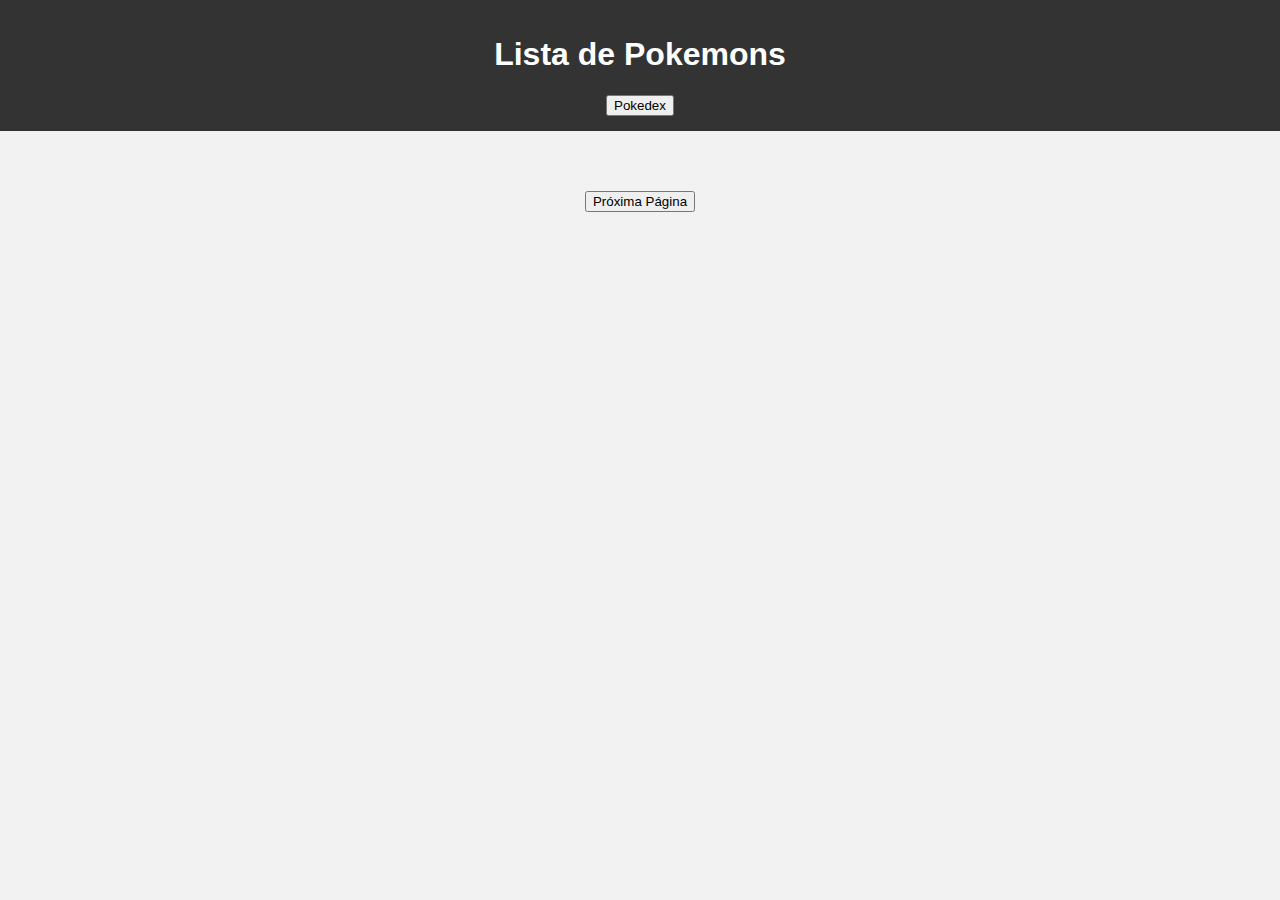
==== index.html @ 80e26967 "Pokedex" ====
<!DOCTYPE html>
<html lang="pt-br">
<head>
    <meta charset="UTF-8">
    <meta name="viewport" content="width=device-width, initial-scale=1.0">
    <link rel="stylesheet" href="css/styles.css">
    <script defer src="js/main.js"></script>
    <title>Pokedex</title>
</head>
<body>
    <!-- Header with buttons and title -->
    <header>
        <h1>Lista de Pokemons</h1>
        <!-- Removido o botão "Voltar" pois não há página anterior -->
        <button id="pokedexBtn" onclick="window.location.href='pokedex.html'">Pokedex</button>
    </header>

    <!-- Pokemon cards container -->
    <div id="pokemonContainer" class="grid-container"></div>

    <!-- Navigation buttons -->
    <div class="navigation">
        <!-- Botão de "Próxima Página" agora funciona -->
        <button id="nextPageBtn" onclick="fetchNextPage()">Próxima Página</button>
        <!-- Botão "Voltar" que aparecerá a partir da segunda página -->
        <button id="backBtn" style="display: none;">Voltar</button>
    </div>
</body>
</html>
---- css/styles.css ----
/* CSS file for styling */
body {
    font-family: 'Arial', sans-serif;
    background-color: #f2f2f2;
    margin: 0;
}

header {
    background-color: #333;
    padding: 15px;
    color: white;
    text-align: center;
}

#pokemonContainer {
    display: flex;
    flex-wrap: wrap;
    justify-content: space-around;
}

.pokemon-card {
    width: 200px;
    margin: 20px;
    padding: 10px;
    border-radius: 8px;
    box-shadow: 0 0 10px rgba(0, 0, 0, 0.1);
}

.grid-container {
    display: grid;
    grid-template-columns: repeat(6, 1fr);
    grid-gap: 15px;
    padding: 20px;
}

.navigation {
    text-align: center;
    margin-top: 20px;
}

/* Add more styles as needed */
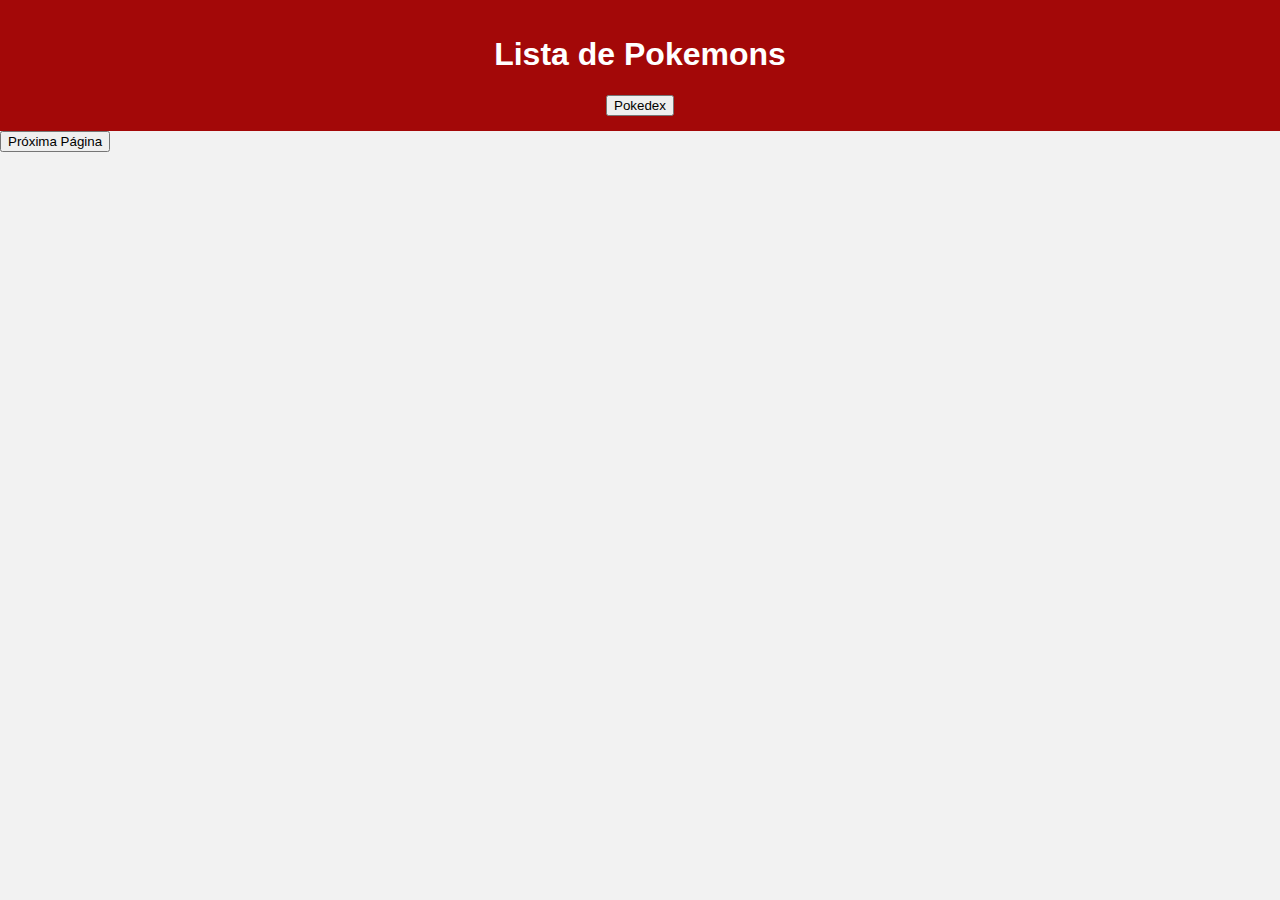
==== commit c8402a52: "Styles" ====
--- a/index.html
+++ b/index.html
@@ -3,7 +3,7 @@
 <head>
     <meta charset="UTF-8">
     <meta name="viewport" content="width=device-width, initial-scale=1.0">
-    <link rel="stylesheet" href="css/styles.css">
+    <link rel="stylesheet" href="css/main.css">
     <script defer src="js/main.js"></script>
     <title>Pokedex</title>
 </head>
@@ -11,18 +11,18 @@
     <!-- Header with buttons and title -->
     <header>
         <h1>Lista de Pokemons</h1>
-        <!-- Removido o botão "Voltar" pois não há página anterior -->
+        
         <button id="pokedexBtn" onclick="window.location.href='pokedex.html'">Pokedex</button>
     </header>
 
-    <!-- Pokemon cards container -->
+    
     <div id="pokemonContainer" class="grid-container"></div>
 
-    <!-- Navigation buttons -->
+    
     <div class="navigation">
-        <!-- Botão de "Próxima Página" agora funciona -->
+        
         <button id="nextPageBtn" onclick="fetchNextPage()">Próxima Página</button>
-        <!-- Botão "Voltar" que aparecerá a partir da segunda página -->
+        
         <button id="backBtn" style="display: none;">Voltar</button>
     </div>
 </body>
--- a/css/main.css
+++ b/css/main.css
@@ -0,0 +1,55 @@
+/* Arquivo CSS para estilizar a página principal (index.html) */
+
+body {
+    font-family: 'Arial', sans-serif;
+    background-color: #f2f2f2;
+    margin: 0;
+}
+
+header {
+    background-color: #a30808;
+    padding: 15px;
+    color: white;
+    text-align: center;
+}
+
+#pokemonContainer {
+    display: flex;
+    flex-wrap: wrap;
+    justify-content: space-around;
+}
+
+.pokemon-card {
+    width: 200px;
+    margin: 20px;
+    padding: 10px;
+    border-radius: 8px;
+    box-shadow: 0 0 10px rgba(0, 0, 0, 0.1);
+    text-align: center; /* Centraliza o texto dentro do card */
+}
+
+.pokemon-card img {
+    display: block;
+    margin: 0 auto; /* Centraliza a imagem no card */
+}
+
+.pokemon-card h3 {
+    text-transform: capitalize; /* Converte a primeira letra para maiúscula */
+    margin-top: 10px;
+}
+
+.pokemon-card button {
+    background-color: #b10d07; /* Cor de fundo verde para os botões */
+    color: white;
+    padding: 7px 16px;
+    border: none;
+    border-radius: 12px;
+    cursor: pointer;
+    margin-top: 10px;
+}
+
+.pokemon-card button:hover {
+    background-color: #e7140c; /* Cor de fundo verde mais escura no hover */
+}
+
+/* Adicione mais estilos conforme necessário */
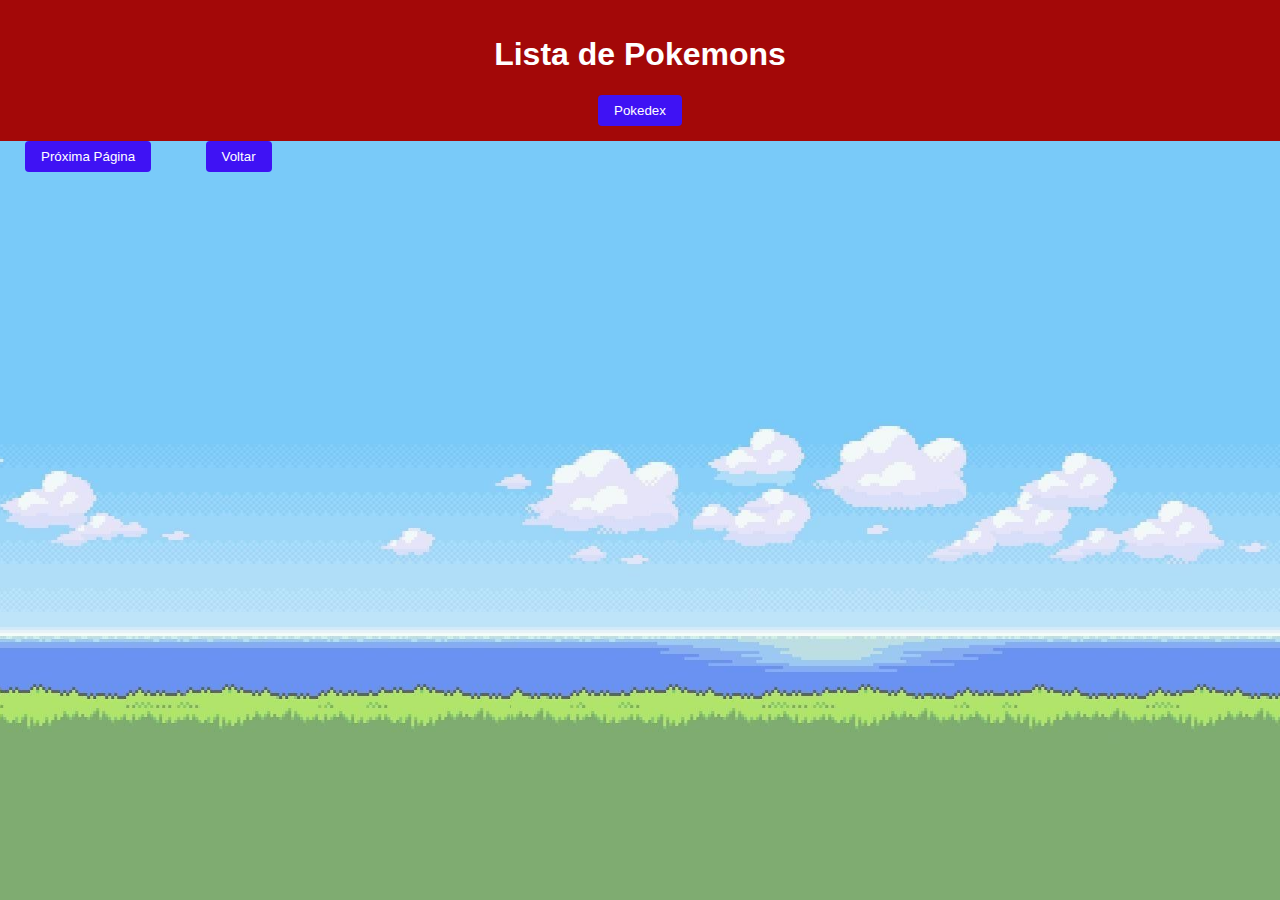
==== commit f60e0550: "@Comments" ====
--- a/index.html
+++ b/index.html
@@ -8,7 +8,7 @@
     <title>Pokedex</title>
 </head>
 <body>
-    <!-- Header with buttons and title -->
+
     <header>
         <h1>Lista de Pokemons</h1>
         
@@ -23,7 +23,7 @@
         
         <button id="nextPageBtn" onclick="fetchNextPage()">Próxima Página</button>
         
-        <button id="backBtn" style="display: none;">Voltar</button>
+        <button id="backBtn" onclick="goBack()">Voltar</button>
     </div>
 </body>
 </html>
--- a/css/main.css
+++ b/css/main.css
@@ -1,9 +1,12 @@
-/* Arquivo CSS para estilizar a página principal (index.html) */
-
 body {
     font-family: 'Arial', sans-serif;
     background-color: #f2f2f2;
     margin: 0;
+    background-image: url('pokemon.jpg');
+    background-size: cover;
+    background-position: center;
+    min-height: 100vh;
+    align-items: center;
 }
 
 header {
@@ -13,33 +16,49 @@
     text-align: center;
 }
 
+header button {
+    background-color: #3f12f4;
+    color: white;
+    padding: 8px 16px;
+    border: none;
+    border-radius: 4px;
+    cursor: pointer;
+    margin: 0 10px;
+}
+
+header button:hover {
+    background-color: #052668;
+}
+
 #pokemonContainer {
     display: flex;
     flex-wrap: wrap;
     justify-content: space-around;
+    
 }
 
 .pokemon-card {
     width: 200px;
     margin: 20px;
     padding: 10px;
+    background-color: #f2f2f2;
     border-radius: 8px;
     box-shadow: 0 0 10px rgba(0, 0, 0, 0.1);
-    text-align: center; /* Centraliza o texto dentro do card */
+    text-align: center; 
 }
 
 .pokemon-card img {
     display: block;
-    margin: 0 auto; /* Centraliza a imagem no card */
+    margin: 0 auto;
 }
 
-.pokemon-card h3 {
-    text-transform: capitalize; /* Converte a primeira letra para maiúscula */
+.pokemon-card p {
+    text-transform: capitalize;
     margin-top: 10px;
 }
 
 .pokemon-card button {
-    background-color: #b10d07; /* Cor de fundo verde para os botões */
+    background-color: #b10d07;
     color: white;
     padding: 7px 16px;
     border: none;
@@ -49,7 +68,19 @@
 }
 
 .pokemon-card button:hover {
-    background-color: #e7140c; /* Cor de fundo verde mais escura no hover */
+    background-color: #e7140c;
 }
 
-/* Adicione mais estilos conforme necessário */
+.navigation button {
+    background-color: #3f12f4;
+    color: white;
+    padding: 8px 16px;
+    border: none;
+    border-radius: 4px;
+    cursor: pointer;
+    margin: 0 25px;
+}
+
+.navigation button:hover {
+    background-color: #052668;
+}